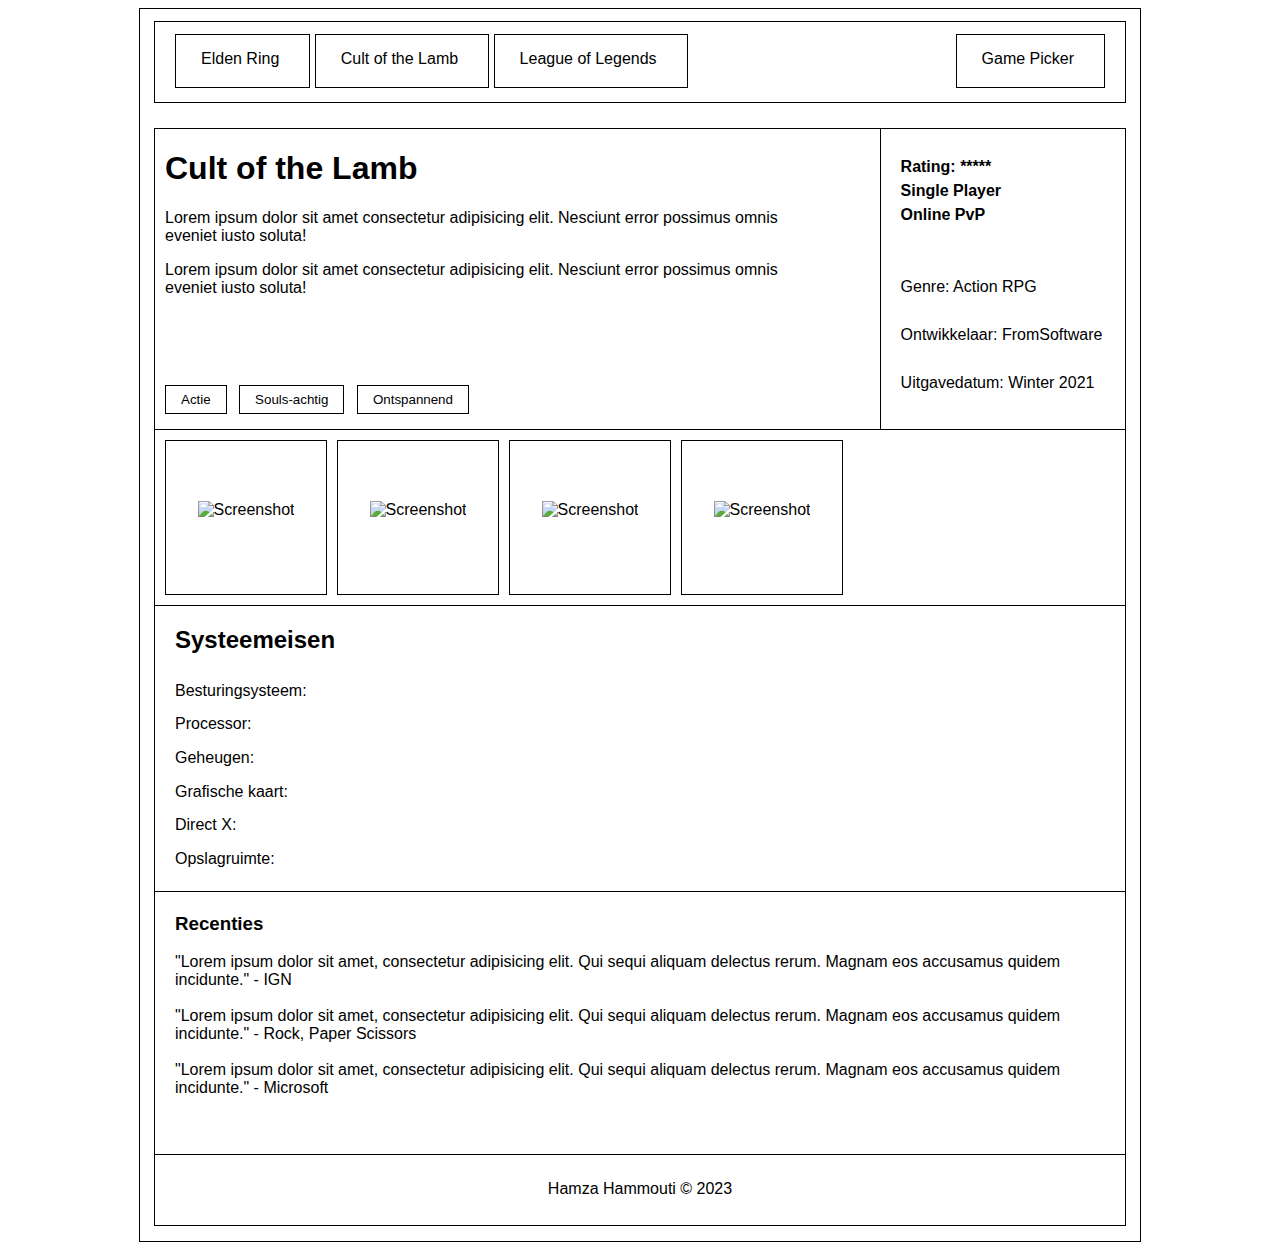
==== cultoftl.html @ 67c00b60 "3 pages finished and linked." ====
<!DOCTYPE html>
<html lang="en">
<head>
    <meta charset="UTF-8">
    <meta http-equiv="X-UA-Compatible" content="IE=edge">
    <meta name="viewport" content="width=device-width, initial-scale=1.0">
    <title>Gamecatalog</title>
    <link rel="stylesheet" href="css/style.css">
</head>
<body>
    <div class="main">
        <nav>
            <header>
                <a href="index.html">Elden Ring</a>
                <a href="cultoftl.html">Cult of the Lamb</a>
                <a href="leagueol.html">League of Legends</a>
                <div class="gamepicker_button">
                    <a href="">Game Picker</a>
                </div>
            </header>
        </nav>
        <div class="container_1">
            <div class="game_details">
                <div class="game_details_cnt">
                    <div class="name_details_cnt">
                        <h1>Cult of the Lamb</h1>
                        <p>Lorem ipsum dolor sit amet consectetur adipisicing elit. Nesciunt error possimus omnis eveniet iusto soluta!</p>
                        <p>Lorem ipsum dolor sit amet consectetur adipisicing elit. Nesciunt error possimus omnis eveniet iusto soluta!</p>
                    </div>
                    <button type="button">Actie</button>
                    <button type="button">Souls-achtig</button>
                    <button type="button">Ontspannend</button>
                </div>
            </div>
            <div class="rating_details">
                <ul>
                    <li><b>Rating: *****</b></li>
                    <li><b>Single Player</b></li>
                    <li><b>Online PvP</b></li>
                    <br><br>
                    <li>Genre: Action RPG</li>
                    <br>
                    <li>Ontwikkelaar: FromSoftware</li>
                    <br>
                    <li>Uitgavedatum: Winter 2021</li>
                </ul>
            </div>
        </div>
        <div class="container_2">
            <div class="screenshot_1">
                <img src="img/example" alt="Screenshot">
            </div>
            <div class="screenshot_2">
                <img src="img/example" alt="Screenshot">
            </div>
            <div class="screenshot_3">
                <img src="img/example" alt="Screenshot">
            </div>
            <div class="screenshot_4">
                <img src="img/example" alt="Screenshot">
            </div>
        </div>
        <div class="container_3">
            <div class="specs_cont">
                <h2>Systeemeisen</h2>
                <ol>
                    <li>Besturingsysteem:</li>
                    <li>Processor:</li>
                    <li>Geheugen:</li>
                    <li>Grafische kaart:</li>
                    <li>Direct X:</li>
                    <li>Opslagruimte:</li>
                  </ol>
            </div>
        </div>
        <article class="container_4">
            <h3>Recenties</h3>
            <section>"Lorem ipsum dolor sit amet, consectetur adipisicing elit. Qui sequi aliquam delectus rerum. Magnam eos accusamus quidem incidunte." - IGN</section>
            <br>
            <section>"Lorem ipsum dolor sit amet, consectetur adipisicing elit. Qui sequi aliquam delectus rerum. Magnam eos accusamus quidem incidunte." - Rock, Paper Scissors</section>
            <br>
            <section>"Lorem ipsum dolor sit amet, consectetur adipisicing elit. Qui sequi aliquam delectus rerum. Magnam eos accusamus quidem incidunte." - Microsoft</section>
        </article>
        <footer>Hamza Hammouti © 2023</footer>
    </div>
</body>
</html>
---- css/style.css ----
body {
    font-family: sans-serif;
}

.main {
    width: 1000px;
    height: 1232px;
    border: 1px solid black;
    margin: 0 auto;
}

nav {
    width: 97%;
    height: 80px;
    border: 1px solid black;
    margin: 0 auto;
    margin-top: 12px;
}

nav a {
    border: 1px solid black;
    padding: 15px 30px 20px 25px;
    text-decoration: none;
    color: black;
}

header {
    margin-top: 28px;
    margin-left: 20px;
}

.gamepicker_button {
    float: right;
    margin-right: 20px;
}

.container_1 {
    width: 97%;
    height: 300px;
    border: 1px solid black;
    margin: 0 auto;
    margin-top: 25px;
    border-bottom: 0.5px solid black;
}

.game_details {
    width: 74.7%;
    height: 300px;
    border-right: 1px solid black;
    float: left;
}

.game_details_cnt {
    width: 90%;
    height: 285px;
    margin-left: 10px;
}

.name_details_cnt {
    width: 100%;
    height: 235px;
}

button {
    border: 1px solid black;
    background-color: white;
    padding: 6px 15px 6px;
    margin-right: 8px;
}

.rating_details {
    width: 25%;
    height: 298px;
    float: left;
}

ul {
    list-style-type: none;
    padding-left: 20px;
    padding-top: 10px;
    line-height: 150%;
}

.container_2 {
    width: 97%;
    height: 175px;
    border-left: 1px solid black;
    border-right: 1px solid black;
    margin: 0 auto;
}

.screenshot_1, .screenshot_2, .screenshot_3, .screenshot_4 {
    width: 160px;
    height: 93px;
    border: 1px solid black;
    float: left;
    margin-top: 10px;
    margin-left: 10px;
    text-align: center;
    padding-top: 60px;
}

.container_3 {
    width: 97%;
    height: 285px;
    border: 1px solid black;
    margin: 0 auto;
}

.specs_cont {
    width: 50%;
    height: 270px;
    margin-left: 20px;
}

ol {
    list-style-type: none;
    padding: 0;
    line-height: 210%
}

.container_4 {
    width: 93%;
    height: 240px;
    border-left: 1px solid black;
    border-right: 1px solid black;
    margin: 0 auto;
    padding: 20px;
    padding-top: 2px;
}

footer {
    width: 97%;
    height: 45px;
    border: 1px solid black;
    margin: 0 auto;
    text-align: center;
    padding-top: 25px;
}
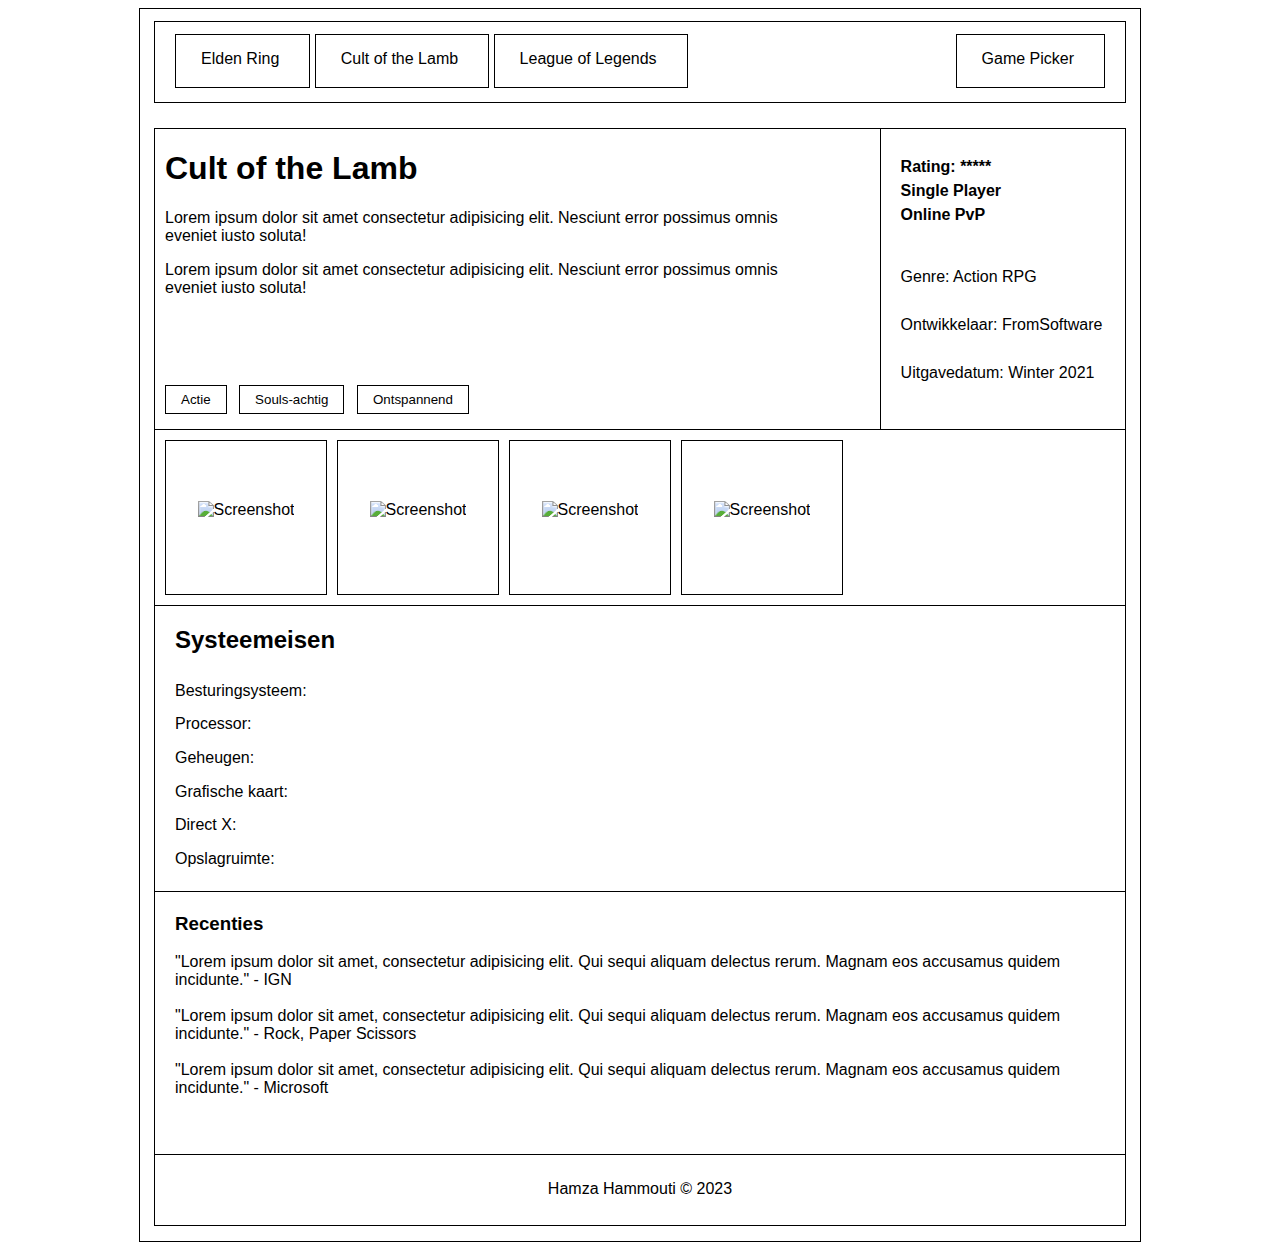
==== commit 8a52d26c: "3 errors removed by replacing <br>" ====
--- a/cultoftl.html
+++ b/cultoftl.html
@@ -33,15 +33,14 @@
                 </div>
             </div>
             <div class="rating_details">
-                <ul>
+                <ul class="ul_1">
                     <li><b>Rating: *****</b></li>
                     <li><b>Single Player</b></li>
                     <li><b>Online PvP</b></li>
-                    <br><br>
+                </ul>
+                <ul class="ul_2">
                     <li>Genre: Action RPG</li>
-                    <br>
                     <li>Ontwikkelaar: FromSoftware</li>
-                    <br>
                     <li>Uitgavedatum: Winter 2021</li>
                 </ul>
             </div>
--- a/css/style.css
+++ b/css/style.css
@@ -81,6 +81,10 @@
     line-height: 150%;
 }
 
+.ul_2 {
+    line-height: 300%;
+}
+
 .container_2 {
     width: 97%;
     height: 175px;
